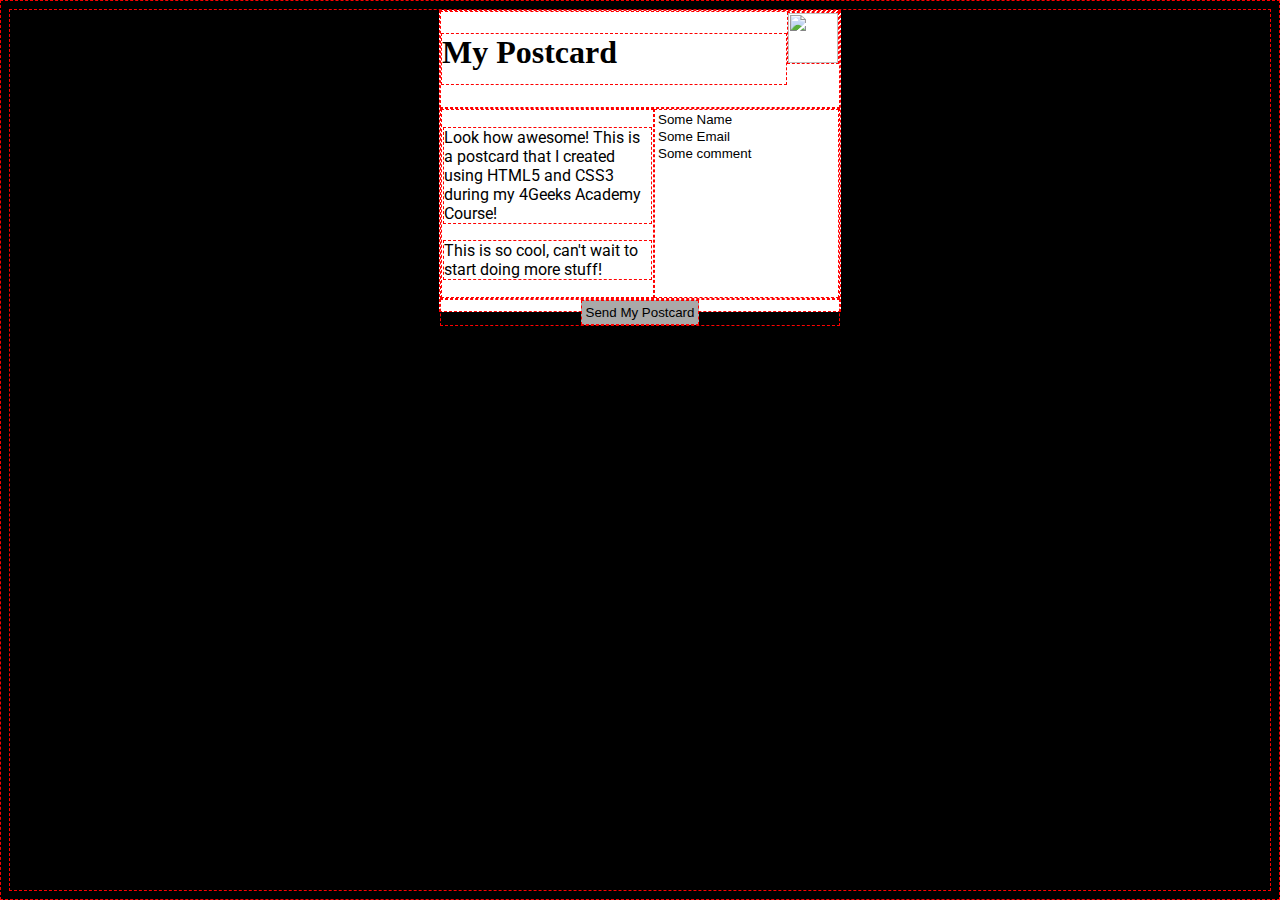
==== index.html @ 650bc592 "primera version del proyecto" ====
<html lang="en">
	<head>
		<meta charset="UTF-8" />
		<meta name="viewport" content="width=device-width, initial-scale=1.0" />
		<title>Document</title>
		<link href="https://fonts.googleapis.com/css2?family=Roboto:wght@100&display=swap" rel="stylesheet" />
		<link rel="stylesheet" href="styles.css" />
	</head>
	<body>
		<!-- start adding new tags here -->
		<div class="postcard">
			<div class="postcard-header">
				<h1>My Postcard</h1>
				<img
					src="https://raw.githubusercontent.com/breatheco-de/exercise-postcard/e63a7916530cc850bd92aa1c2e19191837fb5c80/.learn/assets/4geeks.png"
				/>
			</div>
			<div class="postcard-body">
				<div class="body-left">
					<p>Look how awesome! This is a postcard that I created using HTML5 and CSS3 during my 4Geeks Academy Course!</p>
					<p>This is so cool, can't wait to start doing more stuff!</p>
				</div>
				<div class="body-right">
					<input type="text" value="Some Name" />
					<input type="email" value="Some Email" />
					<input type="text" value="Some comment" />
				</div>
			</div>
			<div class="postcard-footer">
				<button>Send My Postcard</button>
			</div>
		</div>
	</body>
</html>
---- styles.css ----
body {
	background: black;
}
* {
	border: 1px dashed red;
	min-height: 10px;
}
.postcard {
	background: white;
	width: 400px;
	height: 300px;
	margin: auto;
}
.postcard-header {
	display: flex;
}
.postcard-header img {
	width: 50px;
	height: 50px;
}
.postcard-header h1 {
	width: 400px;
	height: 50px;
}
.postcard-body {
	display: flex;
}
.body-left p:first-child {
	margin-top: none;
}
.body-left,
.body-right {
	padding: 1px;
}
input {
	border: none;
	border-bottom: grey 3px;
}
p {
	font-family: "Roboto", sans-serif;
}
.postcard-footer {
	text-align: center;
}
button {
	background-color: darkgray;
	padding: 4px;
}
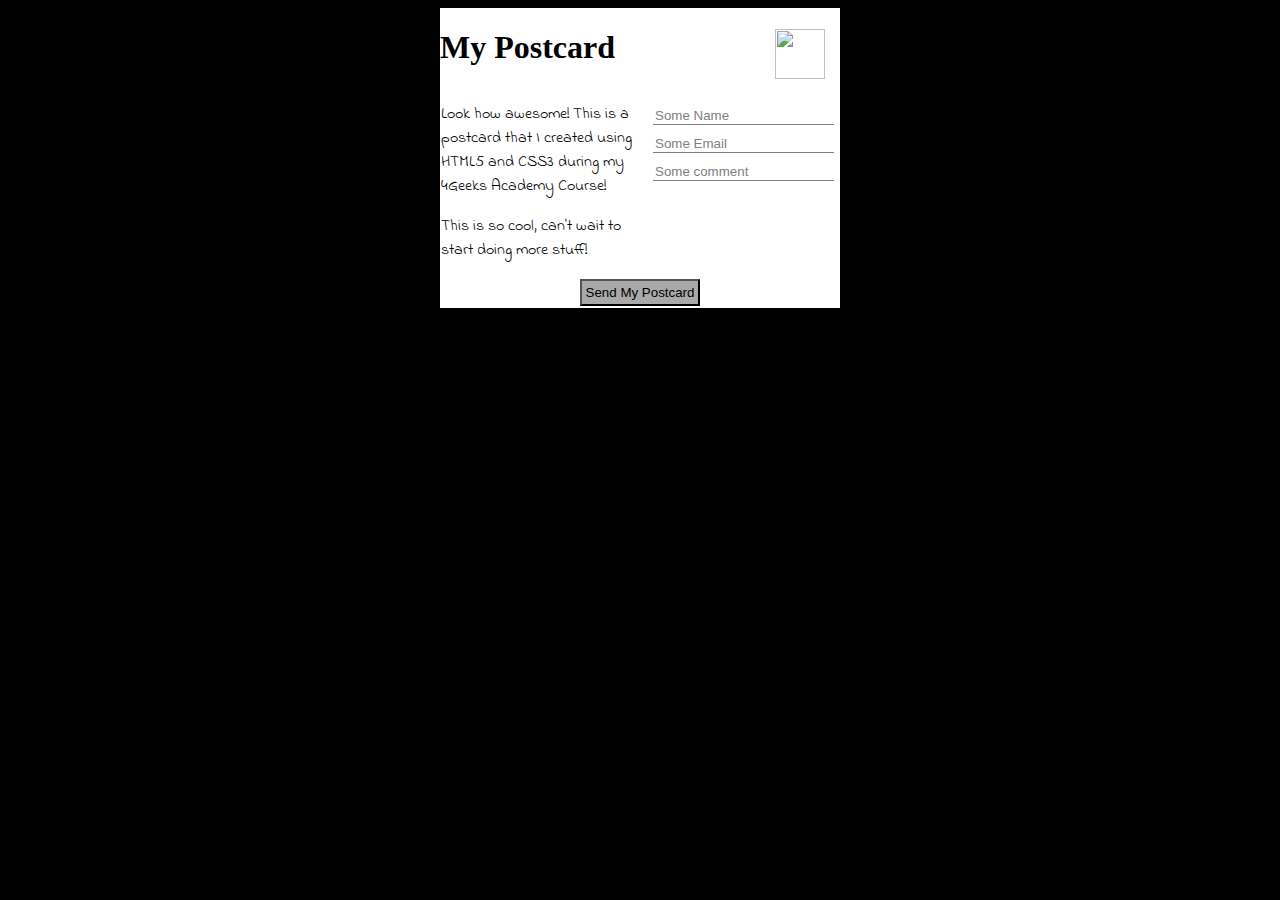
==== commit dcfc7701: "cambio de font" ====
--- a/index.html
+++ b/index.html
@@ -3,8 +3,10 @@
 		<meta charset="UTF-8" />
 		<meta name="viewport" content="width=device-width, initial-scale=1.0" />
 		<title>Document</title>
-		<link href="https://fonts.googleapis.com/css2?family=Roboto:wght@100&display=swap" rel="stylesheet" />
 		<link rel="stylesheet" href="styles.css" />
+		<link rel="preconnect" href="https://fonts.googleapis.com" />
+		<link rel="preconnect" href="https://fonts.gstatic.com" crossorigin />
+		<link href="https://fonts.googleapis.com/css2?family=Indie+Flower&display=swap" rel="stylesheet" />
 	</head>
 	<body>
 		<!-- start adding new tags here -->
--- a/styles.css
+++ b/styles.css
@@ -1,9 +1,5 @@
 body {
 	background: black;
-}
-* {
-	border: 1px dashed red;
-	min-height: 10px;
 }
 .postcard {
 	background: white;
@@ -17,16 +13,17 @@
 .postcard-header img {
 	width: 50px;
 	height: 50px;
+	margin-top: 21px;
 }
 .postcard-header h1 {
-	width: 400px;
+	width: 335px;
 	height: 50px;
 }
 .postcard-body {
 	display: flex;
 }
 .body-left p:first-child {
-	margin-top: none;
+	margin-top: 0px;
 }
 .body-left,
 .body-right {
@@ -34,10 +31,12 @@
 }
 input {
 	border: none;
-	border-bottom: grey 3px;
+	border-bottom: grey solid 1px;
+	color: gray;
+	margin: 5px;
 }
 p {
-	font-family: "Roboto", sans-serif;
+	font-family: "Indie Flower", cursive;
 }
 .postcard-footer {
 	text-align: center;
